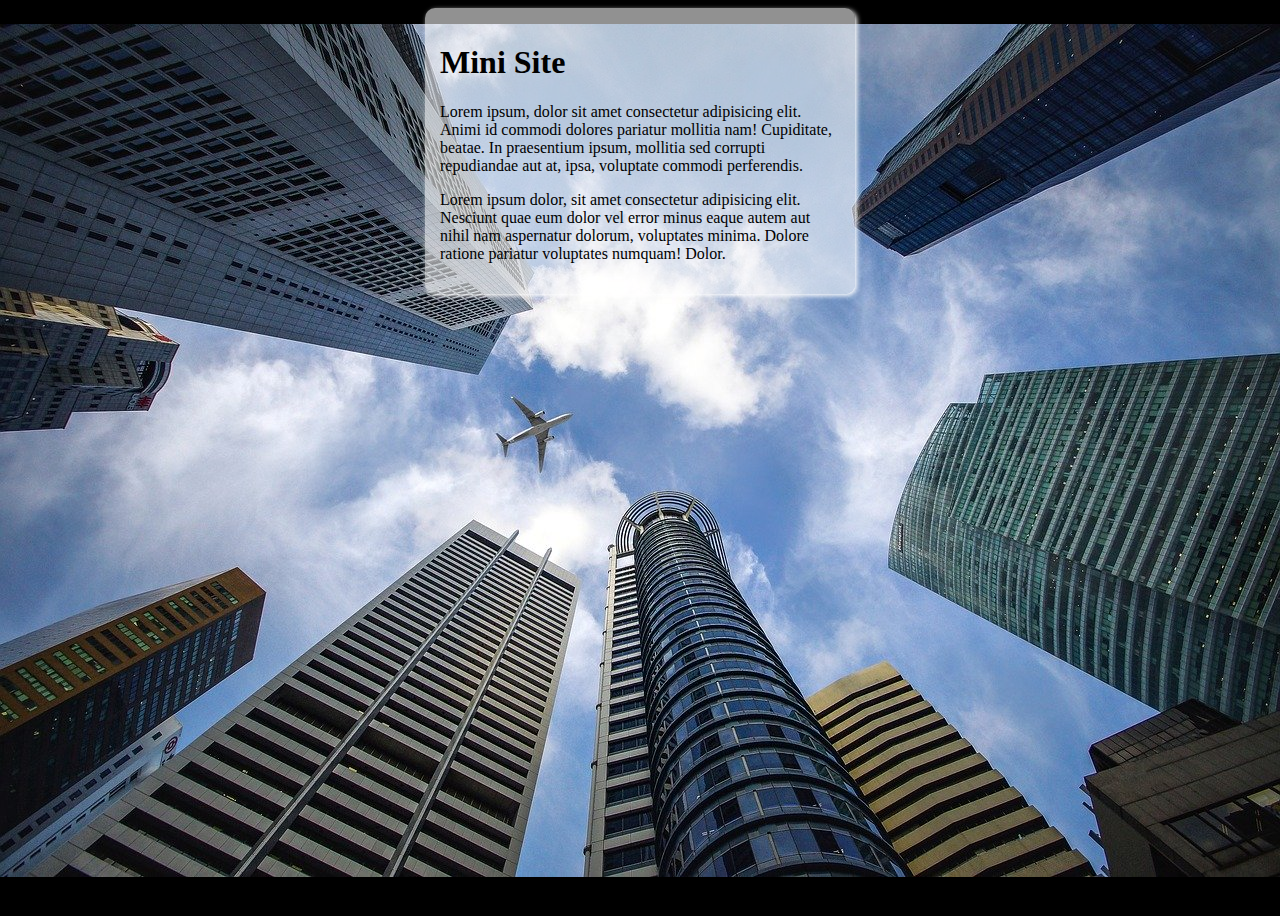
==== Projeto de Estudos/minisite.html @ e6731cba "criação do site cordel" ====
<!DOCTYPE html>
<html lang="pt-br">
<head>
    <meta charset="UTF-8">
    <meta http-equiv="X-UA-Compatible" content="IE=edge">
    <meta name="viewport" content="width=device-width, initial-scale=1.0">
    <title>Mini Site</title>
    <style>
        body{
            height: 100vh;
            background-size: cover;
            background: black url("imagens/wallpaper002.jpg") center center no-repeat fixed;
        }
        main{
            background-color: rgba(255, 255, 255, 0.568);
            width: 400px;
            padding: 15px;
            margin: auto;
            border-radius: 10px;
            box-shadow: 2px 2px 5px white;
        }
    </style>
</head>
<body>
    <main>
        <h1>Mini Site</h1>
        <p>Lorem ipsum, dolor sit amet consectetur adipisicing elit. Animi id commodi dolores pariatur mollitia nam! Cupiditate, beatae. In praesentium ipsum, mollitia sed corrupti repudiandae aut at, ipsa, voluptate commodi perferendis.</p>
        <p>Lorem ipsum dolor, sit amet consectetur adipisicing elit. Nesciunt quae eum dolor vel error minus eaque autem aut nihil nam aspernatur dolorum, voluptates minima. Dolore ratione pariatur voluptates numquam! Dolor.</p>
    </main>
    
</body>
</html>
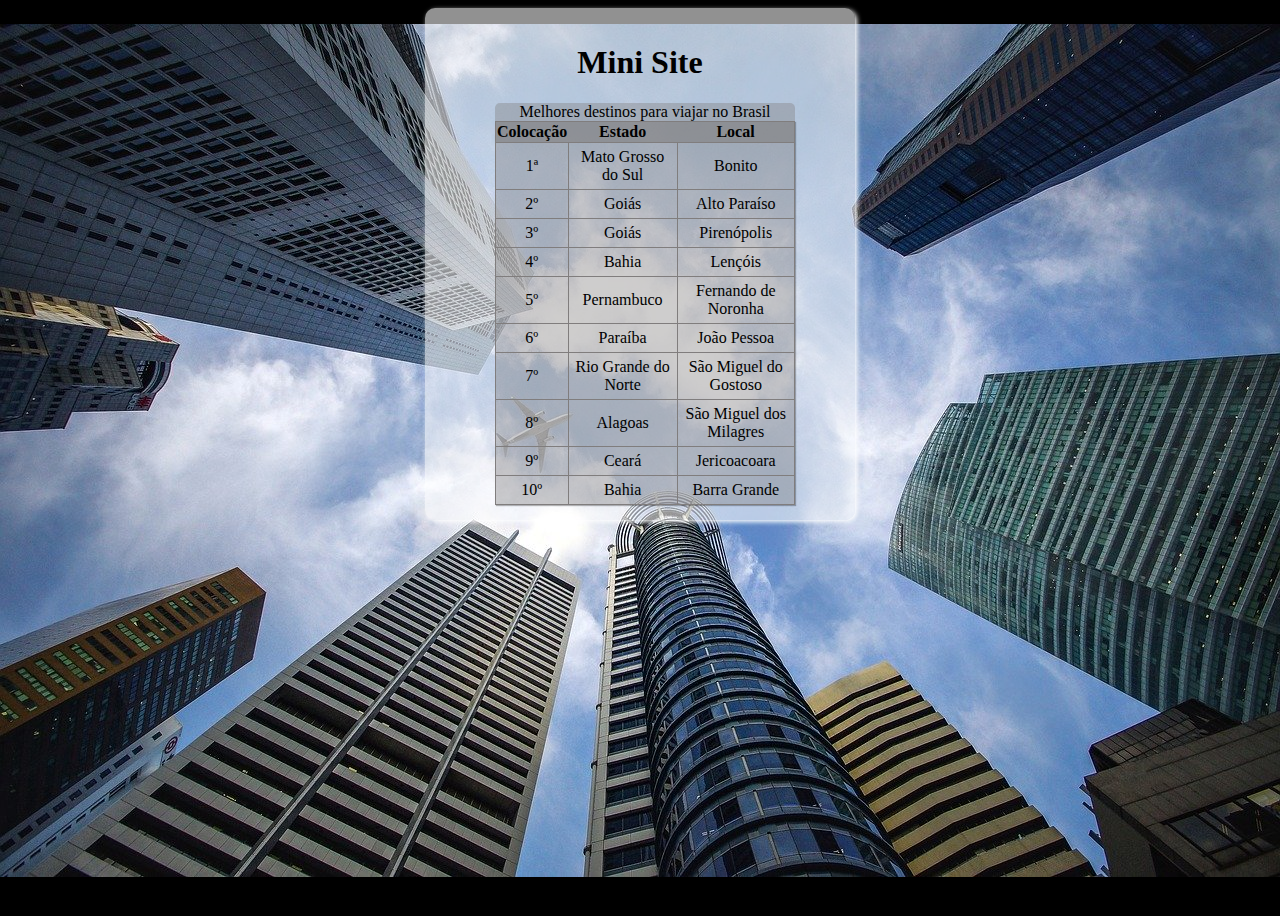
==== commit db29fa68: "tabela nova" ====
--- a/Projeto de Estudos/minisite.html
+++ b/Projeto de Estudos/minisite.html
@@ -19,13 +19,100 @@
             border-radius: 10px;
             box-shadow: 2px 2px 5px white;
         }
+        table{
+            border: 1px solid rgb(128, 125, 125);
+            box-shadow: 1px 1px 1px rgba(0, 0, 0, 0.281);
+            background-color: rgba(128, 125, 125, 0.384);
+            width: 300px;
+            margin-left: 55px;
+            border-collapse: collapse;
+        }
+        td{
+            border: 1px solid rgb(128, 125, 125);
+            padding: 5px;
+            text-align: center;
+            
+        }
+        th{
+            background-color: rgba(128, 125, 125, 0.596);
+           
+        }
+        caption{
+            border-radius: 5px 5px 0px 0px;
+            background-color: rgba(128, 125, 125, 0.384);
+        }
+        main h1{
+            text-align: center;
+        }
+        
     </style>
 </head>
 <body>
     <main>
         <h1>Mini Site</h1>
-        <p>Lorem ipsum, dolor sit amet consectetur adipisicing elit. Animi id commodi dolores pariatur mollitia nam! Cupiditate, beatae. In praesentium ipsum, mollitia sed corrupti repudiandae aut at, ipsa, voluptate commodi perferendis.</p>
-        <p>Lorem ipsum dolor, sit amet consectetur adipisicing elit. Nesciunt quae eum dolor vel error minus eaque autem aut nihil nam aspernatur dolorum, voluptates minima. Dolore ratione pariatur voluptates numquam! Dolor.</p>
+        <table>
+            <caption>
+                Melhores destinos para viajar no Brasil
+            </caption>
+            <thead>
+            <tr>
+                <th scope="col">Colocação</th>
+                <th scope="col">Estado</th>   
+                <th scope="col">Local</th> 
+            </tr>  
+            <tr>
+                <td>1ª</td>
+                <td>Mato Grosso do Sul</td>
+                <td>Bonito</td>
+            </tr>  
+            <tr>
+                <td>2º</td>
+                <td>Goiás</td>
+                <td>Alto Paraíso</td>
+            </tr>   
+            <tr>
+                <td>3º</td>
+                <td>Goiás</td>
+                <td>Pirenópolis</td>
+            </tr>
+            <tr>
+                <td>4º</td>
+                <td>Bahia</td>
+                <td>Lençóis</td>
+            </tr>
+            <tr>
+                <td>5º</td>
+                <td>Pernambuco</td>
+                <td>Fernando de Noronha</td>
+            </tr>
+            <tr>
+                <td>6º</td>
+                <td>Paraíba</td>
+                <td>João Pessoa</td>
+            </tr>
+            <tr>
+                <td>7º</td>
+                <td>Rio Grande do Norte</td>
+                <td>São Miguel do Gostoso</td>
+            </tr>
+            <tr>
+                <td>8º</td>
+                <td>Alagoas</td>
+                <td>São Miguel dos Milagres</td>
+            </tr>
+            <tr>
+                <td>9º</td>
+                <td>Ceará</td>
+                <td>Jericoacoara</td>
+            </tr>
+            <tr>
+                <td>10º</td>
+                <td>Bahia</td>
+                <td>Barra Grande</td>
+            </tr>
+
+            </thead>
+        </table>
     </main>
     
 </body>
